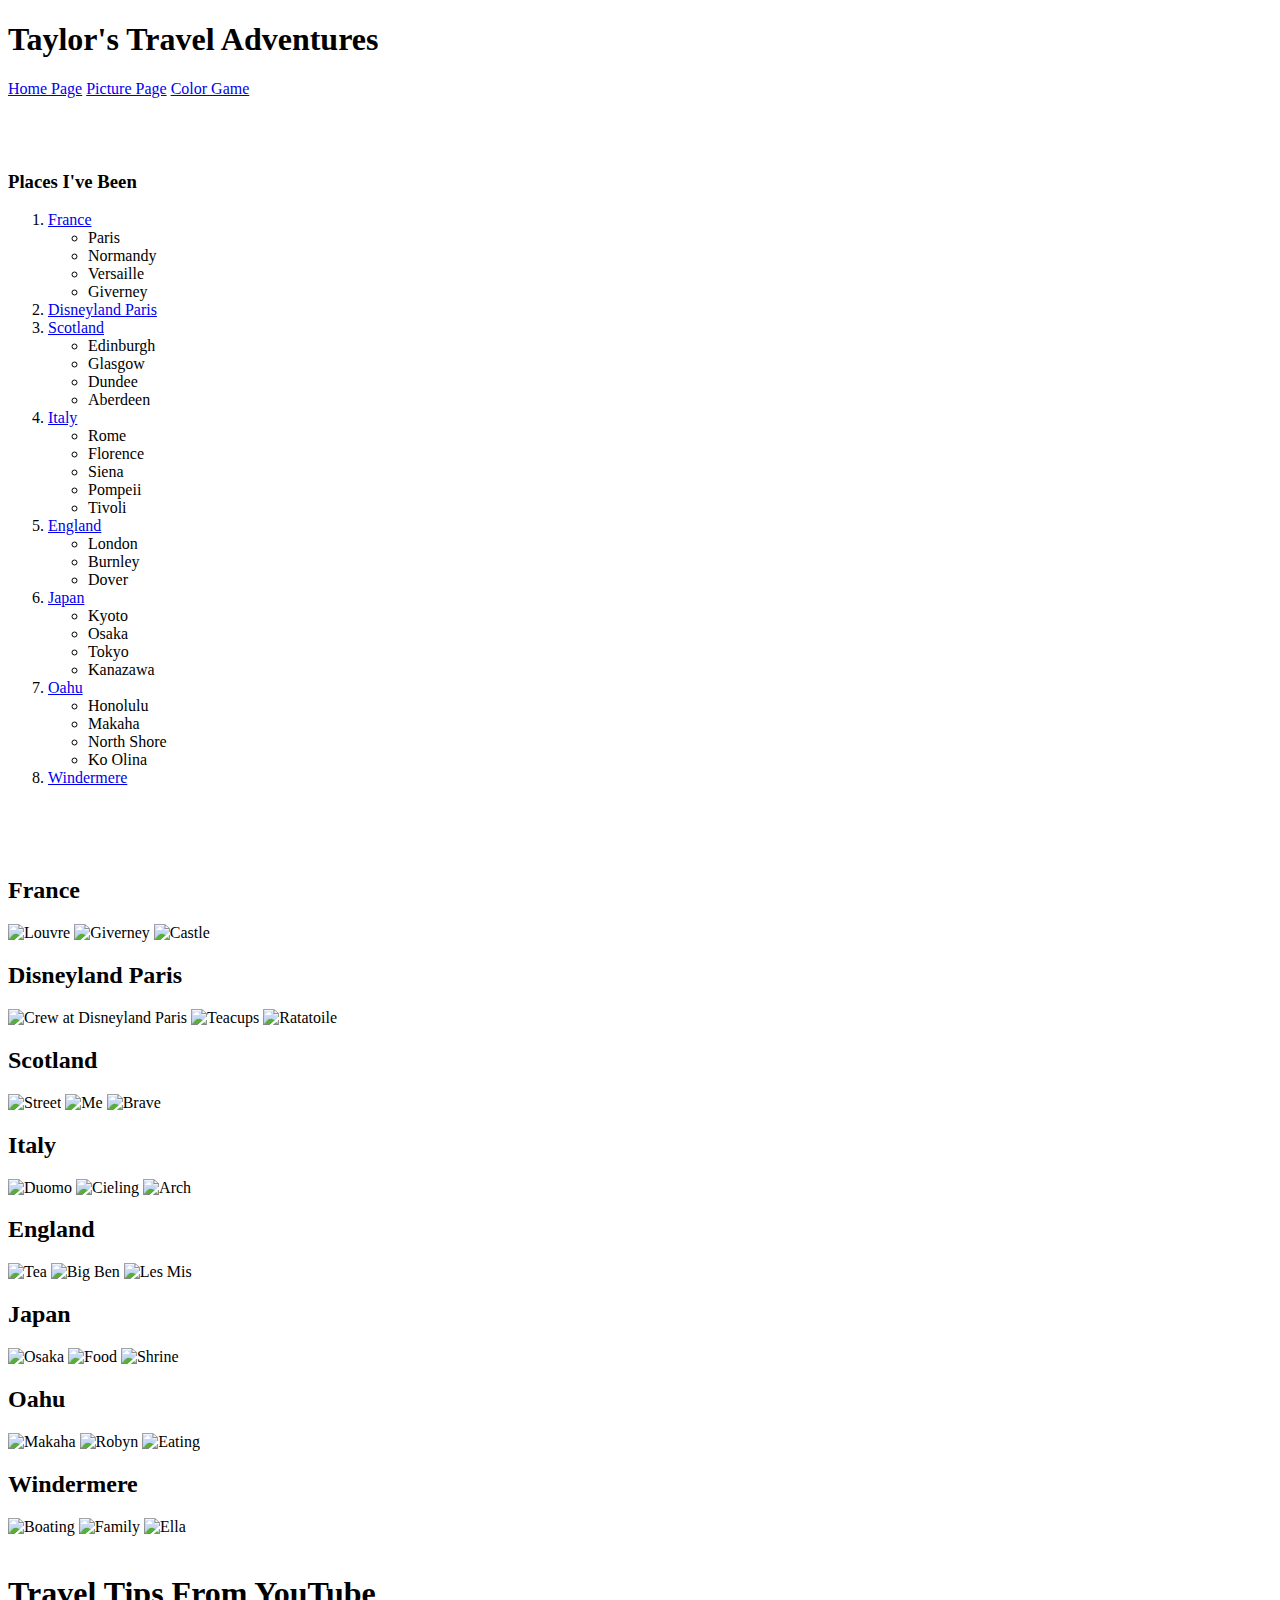
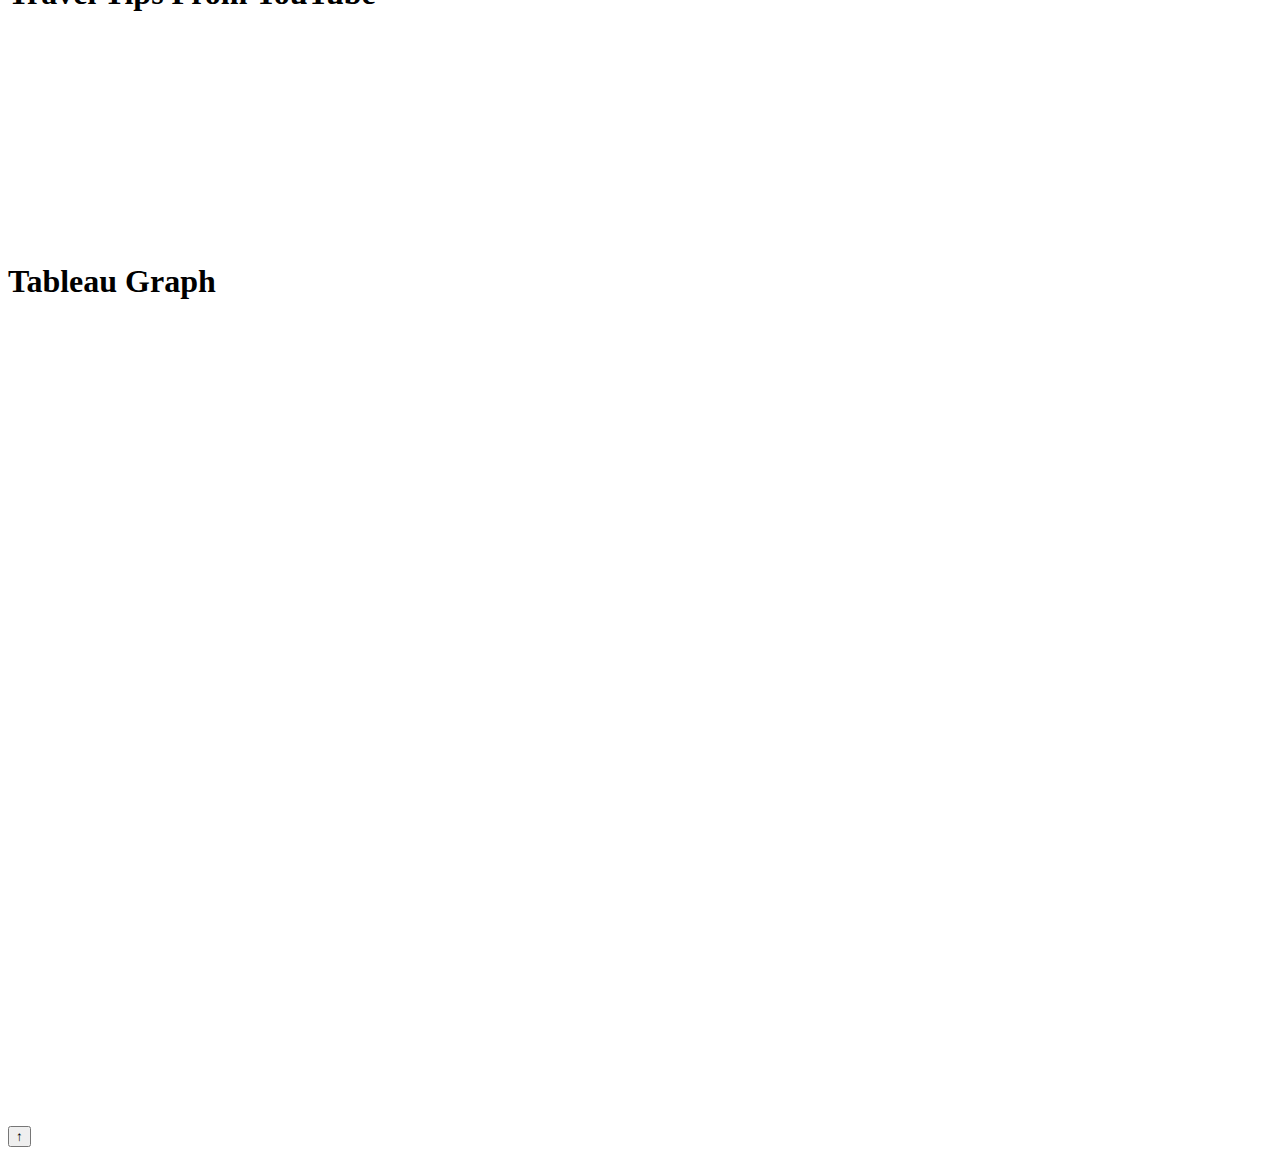
==== scratch.html @ 76bed1f1 "Add files via upload" ====
<!DOCTYPE html>
<html lang="en">
<head>
    <meta charset="UTF-8">
    <meta name="viewport" content="width=device-width, initial-scale=1.0">
    <title>Taylor's Travel Adventures</title>
    <link rel="stylesheet" type="text/css" href="../css/scratch.css">
    <meta charset="UTF-8">
    <meta name="viewport" content="width=device-width, initial-scale=1.0">
    <title>Three Images Side by Side</title>
    <link rel="stylesheet" href="styles.css">
</head>
<body>
    <div class="common header">
        <h1>Taylor's Travel Adventures</h1>
    </div>
    <nav>
        <a href="../index.html">Home Page</a>
        <a href="#">Picture Page</a>
        <a href="../webapp.html">Color Game</a>
    </nav class>
    <div class="mainbody">
    <br><br><br>
    <div class="common">
        <h3>Places I've Been</h3>
        <ol>
            <li class="pinkblend">
                <a href="#france">France</a>
              <ul>
                <li>Paris</li>
                <li>Normandy</li>
                <li>Versaille</li>
                <li>Giverney</li>
              </ul>
            </li>
            <li class="pinkblend">
                <a href="#disneyland-paris">Disneyland Paris</a></li>
            <li class="pinkblend">
                <a href="#scotland">Scotland</a>
              <ul>
                <li>Edinburgh</li>
                <li>Glasgow</li>
                <li>Dundee</li>
                <li>Aberdeen</li>
              </ul>
            </li>
            <li class="pinkblend">
                <a href="#italy">Italy</a>
              <ul>
                <li>Rome</li>
                <li>Florence</li>
                <li>Siena</li>
                <li>Pompeii</li>
                <li>Tivoli</li>
              </ul>
            </li>
            <li class="pinkblend">
                <a href="#england">England</a>
              <ul>
                <li>London</li>
                <li>Burnley</li>
                <li>Dover</li>
              </ul>
            </li>
            <li class="pinkblend">
                <a href="#japan">Japan</a>
              <ul>
                <li>Kyoto</li>
                <li>Osaka</li>
                <li>Tokyo</li>
                <li>Kanazawa</li>
              </ul>
            </li>
            <li class="pinkblend">
                <a href="#oahu">Oahu</a>
                <ul>
                    <li>Honolulu</li>
                    <li>Makaha</li>
                    <li>North Shore</li>
                    <li>Ko Olina</li>
                </ul>
            </li>
            <li class="pinkblend">
                <a href="#windermere">Windermere</a>
            </li>
          </ol>
    </div>
    <br>
    <br>
    <br>
    <div class="common">
        <h2 id="france">France</h2>
    </div>
    <div class="custom-wrapper">
        <div class="image-container">
            <img src="../Photos/louvre.JPG" alt="Louvre">
            <img src="../Photos/monet.jpeg" alt="Giverney">
            <img src="../Photos/gracie.JPG" alt="Castle">
        </div>
    </div>
    <div class="common">
        <h2 id="disneyland-paris">Disneyland Paris</h2>
    </div>
    <div class="custom-wrapper">
        <div class="image-container">
            <img src="../Photos/castle.JPG" alt="Crew at Disneyland Paris">
            <img src="../Photos/cup.JPG" alt="Teacups">
            <img src="../Photos/mouse.JPG" alt="Ratatoile">
        </div>
    </div>
    <div class="common">
        <h2 id="scotland">Scotland</h2>
    </div>
    <div class="custom-wrapper">
        <div class="image-container">
            <img src="../Photos/street.jpeg" alt="Street">
            <img src="../Photos/high.jpeg" alt="Me">
            <img src="../Photos/brave.jpeg" alt="Brave">
        </div>
    </div>
    <div class="common">
        <h2 id="italy">Italy</h2>
    </div>
    <div class="custom-wrapper">
        <div class="image-container">
            <img src="../Photos/florence.JPG" alt="Duomo">
            <img src="../Photos/art.JPG" alt="Cieling">
            <img src="../Photos/rome.jpeg" alt="Arch">
        </div>
    </div>
    <div class="common">
        <h2 id="england">England</h2>
    </div>
    <div class="custom-wrapper">
        <div class="image-container">
            <img src="../Photos/tea.jpeg" alt="Tea">
            <img src="../Photos/tower.JPG" alt="Big Ben">
            <img src="../Photos/show.JPG" alt="Les Mis">
        </div>
    </div>
    <div class="common">
        <h2 id="japan">Japan</h2>
    </div>
    <div class="custom-wrapper">
        <div class="image-container">
            <img src="../Photos/osaka.jpeg" alt="Osaka">
            <img src="../Photos/food.jpeg" alt="Food">
            <img src="../Photos/shrine.jpeg" alt="Shrine">
        </div>
    </div>
    <div class="common">
        <h2 id="oahu">Oahu</h2>
    </div>
    <div class="custom-wrapper">
        <div class="image-container">
            <img src="../Photos/makaha.jpeg" alt="Makaha">
            <img src="../Photos/robyn.jpeg" alt="Robyn">
            <img src="../Photos/fish.jpeg" alt="Eating">
        </div>
    </div>
    <div class="common">
        <h2 id="windermere">Windermere</h2>
    </div>
    <div class="custom-wrapper">
        <div class="image-container">
            <img src="../Photos/surf.jpeg" alt="Boating">
            <img src="../Photos/family.jpeg" alt="Family">
            <img src="../Photos/ella.jpeg" alt="Ella">
        </div>
    </div>
    <br>
    <div class="common">
        <h1>Travel Tips From YouTube</h1>
    </div>
        <div class="video-wrapper">
        <iframe
          src="https://www.youtube.com/embed/iPvdI7ibGHc"
          title="My Travel Vlog"
          frameborder="0"
          allow="accelerometer; autoplay; clipboard-write; encrypted-media; gyroscope; picture-in-picture; web-share"
          allowfullscreen>
        </iframe>
      </div>
      <br><br><br>
      <div class="common">
        <h1>Tableau Graph</h1>
      </div>
      <div class="tableau-wrapper">
        <iframe
          src="https://public.tableau.com/views/MostDangerousPlaces/MostDangerousPlaces?:showVizHome=no&:embed=true&:display_count=n&:origin=viz_share_link"
          title="Most Dangerous Places"
          style="width:100%; height:800px; border:none;"
          allowfullscreen>
        </iframe>
      </div>             
    </div>
    <div class="common footer">
        <button id="backToTopBtn" title="Back to Top">↑</button>
    </div>
    <script>
        const btn = document.getElementById("backToTopBtn");
      
        window.onscroll = () => {
          if (document.body.scrollTop > 200 || document.documentElement.scrollTop > 200) {
            btn.style.display = "block";
          } else {
            btn.style.display = "none";
          }
        };
      
        btn.onclick = () => {
          window.scrollTo({ top: 0, behavior: 'smooth' });
        };
      </script>
</body>
</html>
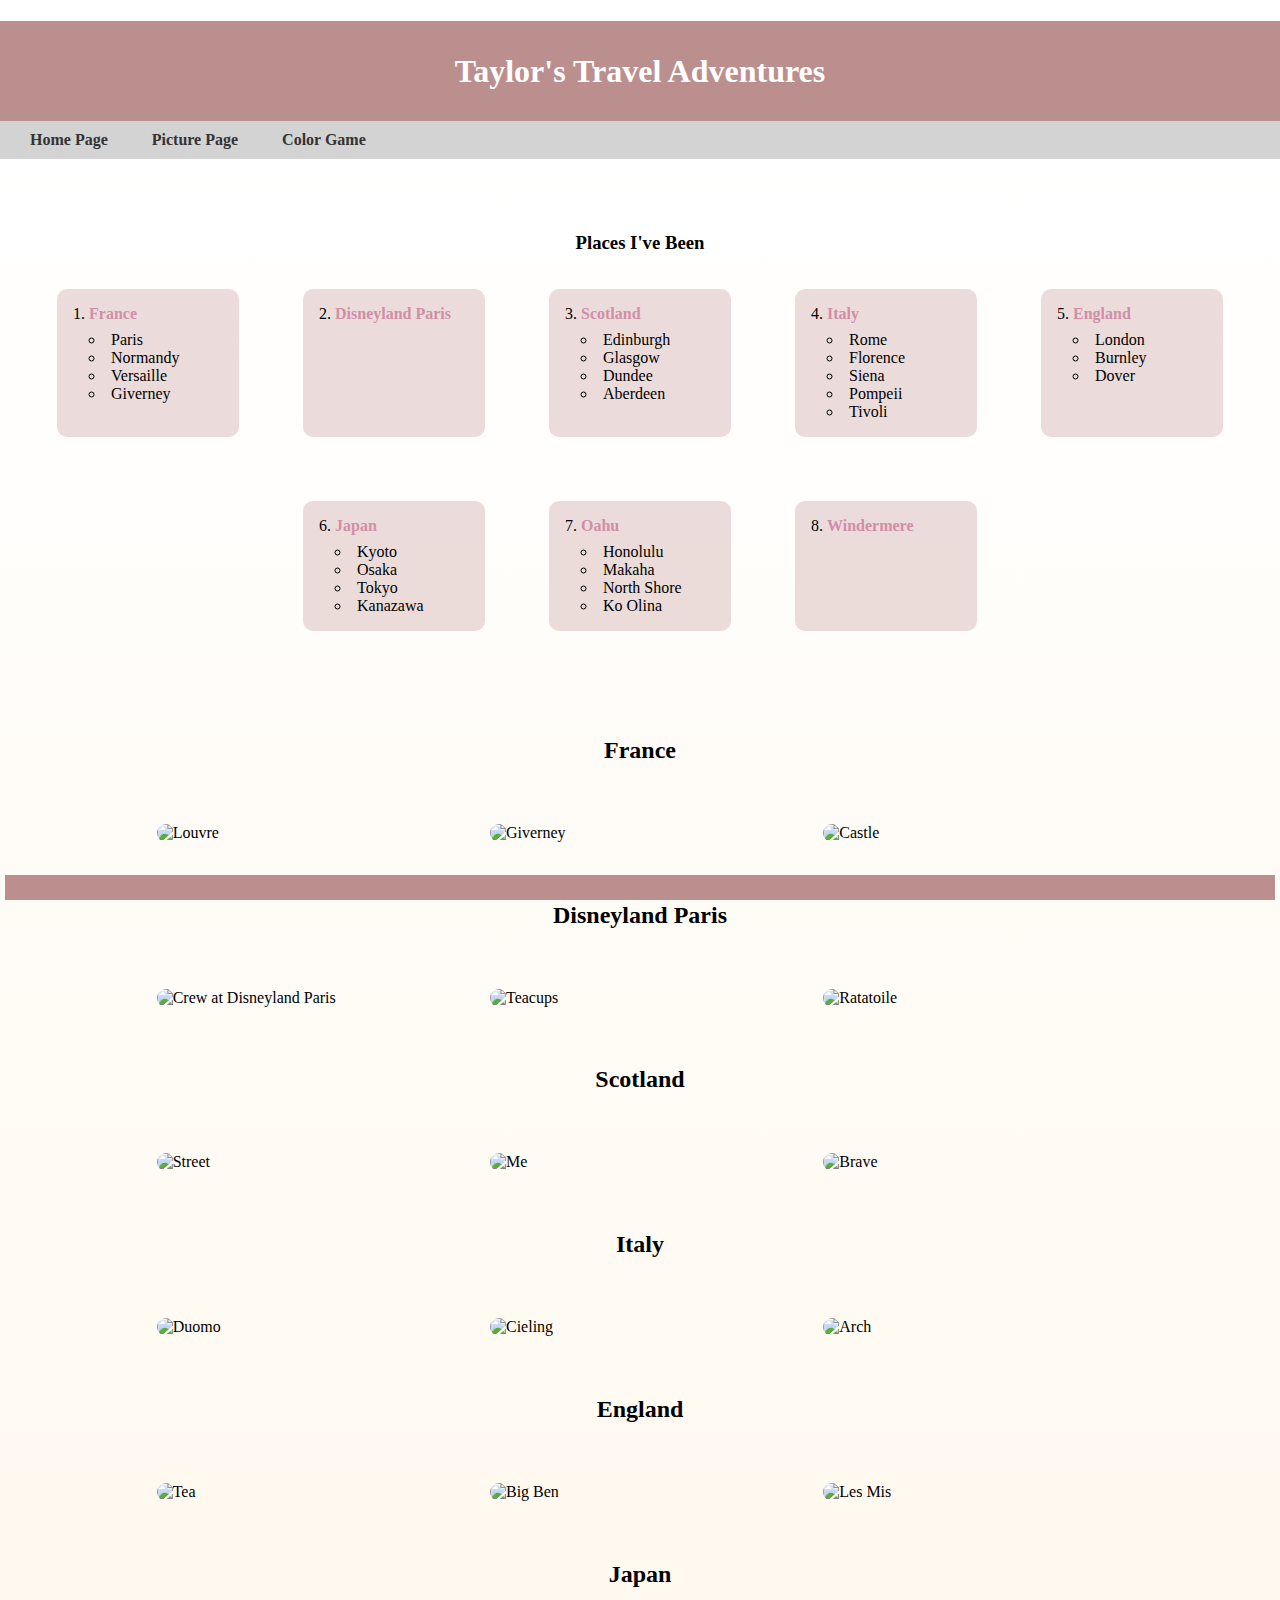
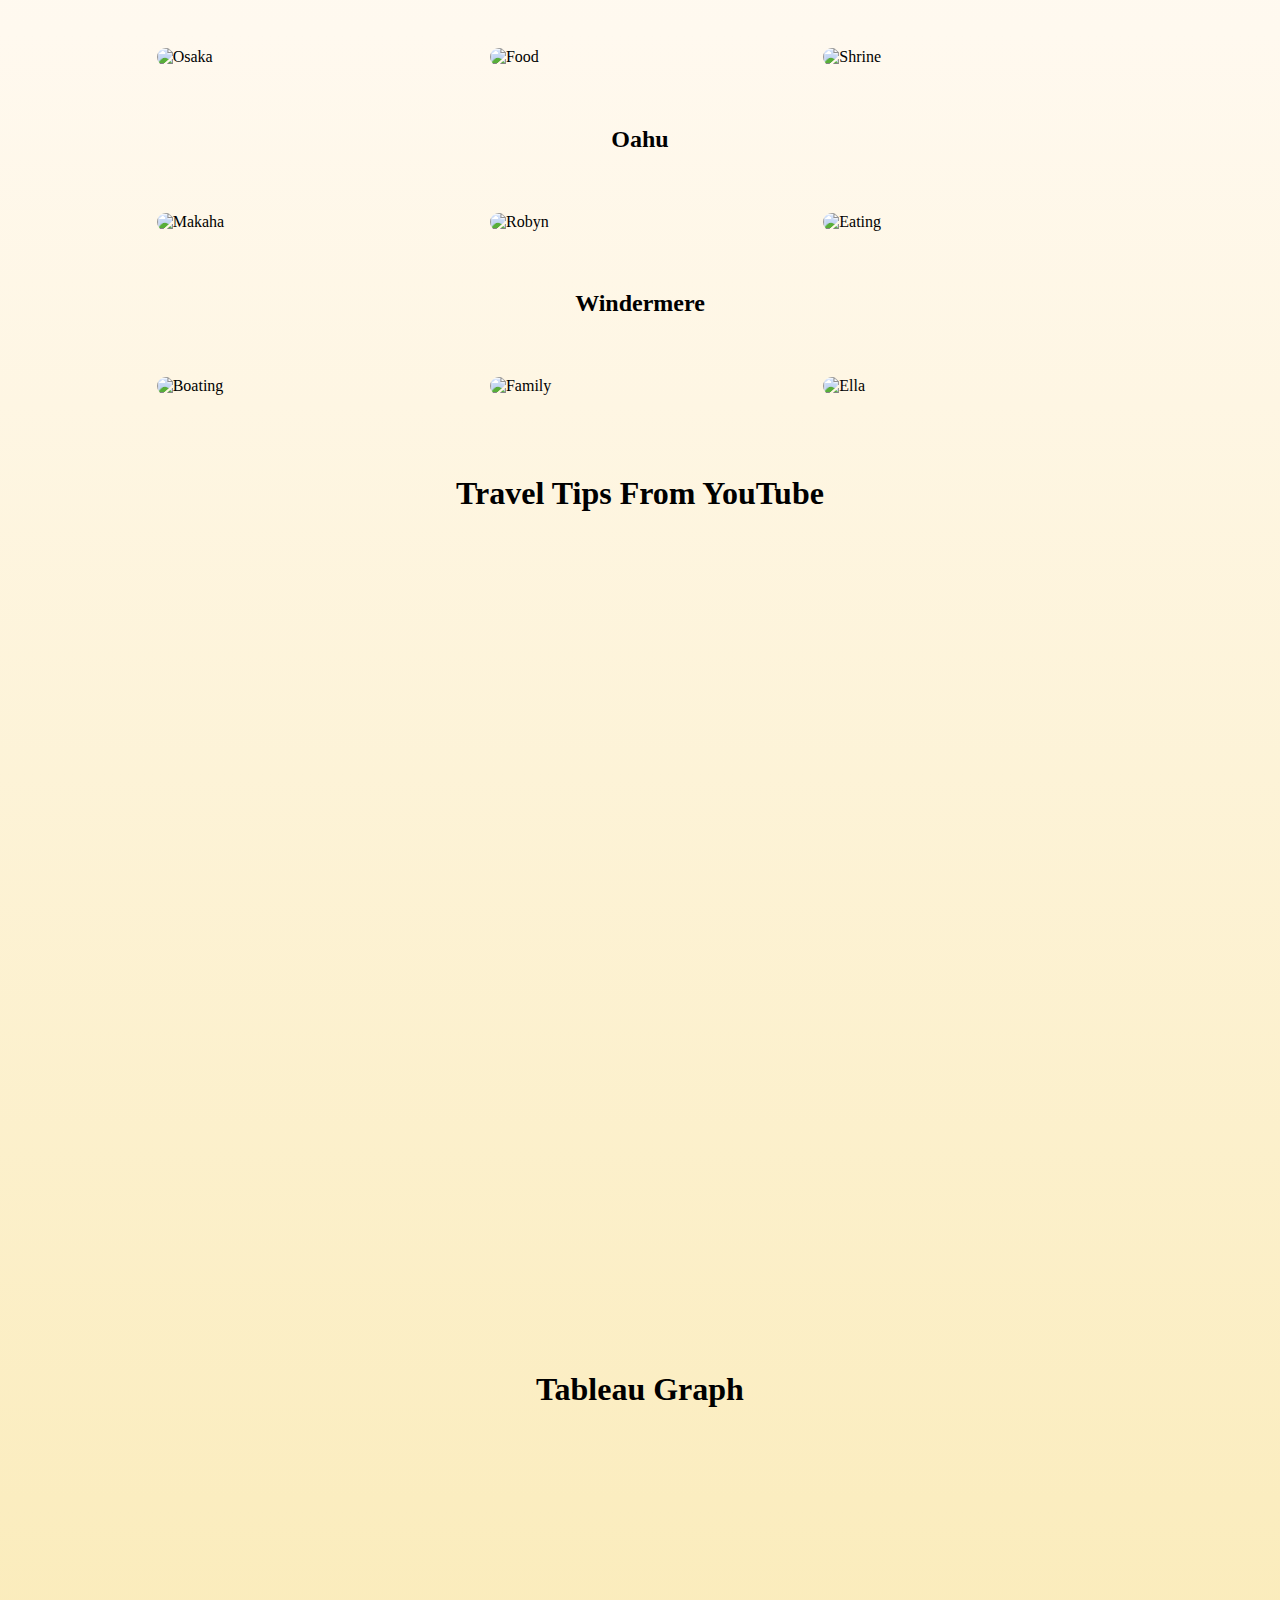
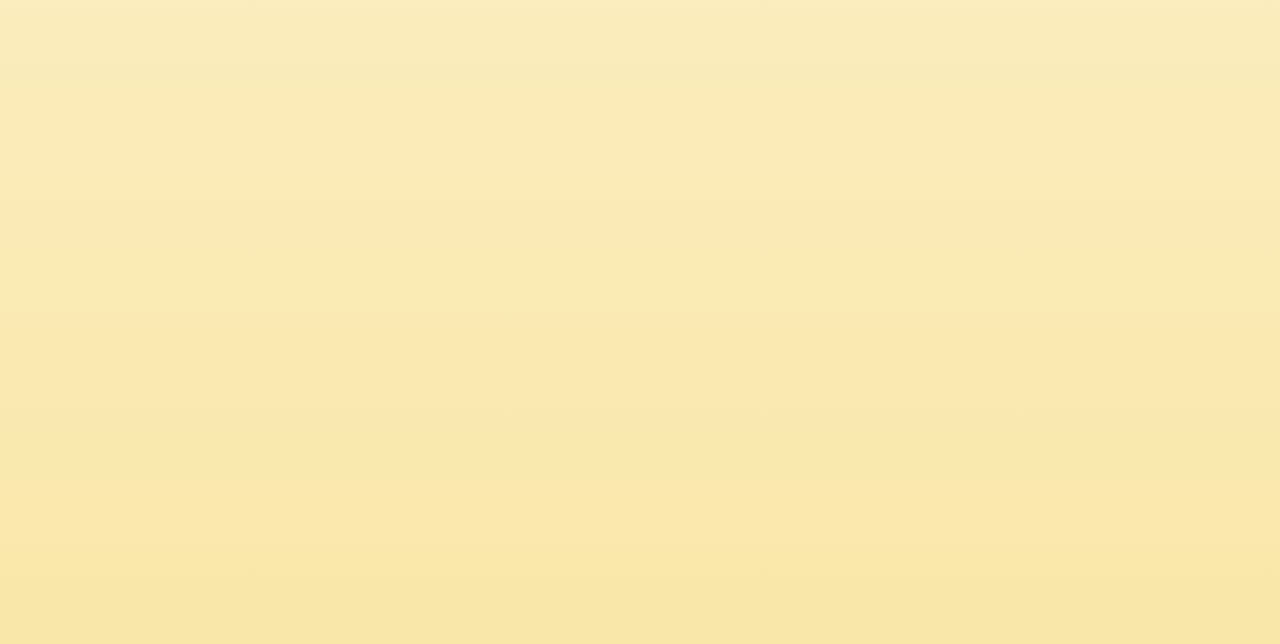
==== commit affa7548: "Add files via upload" ====
--- a/scratch.html
+++ b/scratch.html
@@ -4,7 +4,7 @@
     <meta charset="UTF-8">
     <meta name="viewport" content="width=device-width, initial-scale=1.0">
     <title>Taylor's Travel Adventures</title>
-    <link rel="stylesheet" type="text/css" href="../css/scratch.css">
+<link rel="stylesheet" href="css/scratch.css">
     <meta charset="UTF-8">
     <meta name="viewport" content="width=device-width, initial-scale=1.0">
     <title>Three Images Side by Side</title>
--- a/css/scratch.css
+++ b/css/scratch.css
@@ -0,0 +1,177 @@
+.common{
+    text-align: center;
+    font-family: Arial, Helvetica, sans-serif,
+    
+}
+.pinkblend {
+    background-color: rgba(255, 228, 225, 0.6); /* MistyRose with transparency */
+    padding: 1rem;
+    margin: 1rem;
+    border-radius: 12px;
+    min-width: 160px;
+    list-style-position: inside;
+    transition: box-shadow 0.3s ease, transform 0.3s ease;
+  }
+  
+  .pinkblend:hover {
+    box-shadow: 0 4px 15px rgba(188, 143, 143, 0.4); /* soft rosybrown glow */
+    transform: translateY(-4px); /* lift effect */
+    box-shadow: 0 6px 20px rgba(188, 143, 143, 0.5),
+              0 0 10px rgba(255, 182, 193, 0.3);
+  }
+.common ol {
+    display: inline-block; /* keeps the list centered overall */
+    text-align: left;      /* aligns text within the list correctly */
+    list-style-position: inside;
+    padding-left: 0;
+  }
+  .common ol {
+    display: flex;
+    flex-wrap: wrap;        /* So items move to the next line if needed */
+    justify-content: center;
+    gap: 2rem;              /* Adds spacing between each list item */
+    padding-left: 0;
+    list-style-position: inside;
+  }
+  .common ol > li {
+    text-align: left;
+    background-color: rgba(188, 143, 143, 0.3);
+    padding: 1rem;
+    border-radius: 10px;
+    min-width: 150px;
+  }
+  .common ol > li > ul {
+    margin-top: 0.5rem;
+    padding-left: 1rem;
+  }
+.header{
+    background-color:rosybrown;
+    color:white;
+    height: 100px;
+    line-height: 100px;
+}
+.mainbody{
+    background: linear-gradient(to bottom,#ffffff 0%,#fff9ef 40%,#f9e7a8 100%);
+}
+.footer{
+    position:fixed;
+    background-color: rosybrown;
+    color:white;
+    bottom:0px;
+    left:5px;
+    right:5px;
+    height: 25px;
+    line-height: 25px;
+
+}
+
+img{
+    display: block;
+    width:25%;
+    margin-left: auto;
+    margin-right: auto;
+}
+nav{
+    background-color: lightgray;
+    padding:10px;
+    overflow:hidden;
+}
+nav a{
+    color:#333;
+    text-decoration: none;
+    padding: 20px;
+    font-weight:bold;
+}
+nav a:hover{
+    background-color: #ccc;
+
+}
+.custom-wrapper {
+    margin: 0;
+    padding: 0;
+    display: flex;
+    justify-content: center;
+  }
+  
+  .image-container {
+    display: flex;
+    justify-content: space-between;
+    width: 90%;
+    max-width: 1000px;
+    margin: 40px auto;
+  }
+  
+  .image-container img {
+    width: 30%;
+    height: auto;
+    object-fit: cover;
+    border-radius: 10px; /* optional for nice rounded corners */
+  }
+  #backToTopBtn {
+    position: fixed;
+    bottom: 40px;
+    right: 40px;
+    z-index: 100;
+    background-color: #333;
+    color: #fff;
+    border: none;
+    padding: 12px 16px;
+    border-radius: 50%;
+    font-size: 18px;
+    cursor: pointer;
+    display: none;
+    box-shadow: 0 4px 8px rgba(0,0,0,0.3);
+    transition: background-color 0.3s ease;
+  }
+  
+  #backToTopBtn:hover {
+    background-color: #555;
+  }
+  html, body {
+    height: 100%;
+    margin: 0;
+  }
+  html {
+    scroll-behavior: smooth;
+  }
+  .pinkblend a {
+    color: #d28ea6;           /* soft pink—pick any shade you like */
+    text-decoration: none;    /* removes the underline */
+    font-weight: 600;         /* a little bolder than normal */
+    transition: color 0.2s;
+  }
+  .pinkblend a:hover,
+.pinkblend a:focus {
+  color: #b56d88;           /* slightly deeper pink on hover */
+  text-decoration: underline; /* or keep `none` if you prefer */
+}
+.video-wrapper {
+    position: relative;
+    padding-bottom: 56.25%;   /* 16:9 ratio */
+    height: 0;
+    overflow: hidden;
+    max-width: 100%;
+    margin: 2rem auto;        /* centers & gives breathing room */
+  }
+  
+  .video-wrapper iframe {
+    position: absolute;
+    top: 0;
+    left: 0;
+    width: 100%;
+    height: 100%;
+  }
+  .tableau-wrapper {
+    max-width: 1000px;
+    margin: 2rem auto;
+    padding: 0 1rem;
+  }
+  .my-class {
+    background: linear-gradient(
+      to bottom,               /* top → bottom flow */
+      #ffffff 0%,              /* pure white highlight */
+      #fff9ef 40%,             /* whisper‑cream transition */
+      #f9e7a8 100%             /* soft champagne‑gold */
+    );
+  }
+  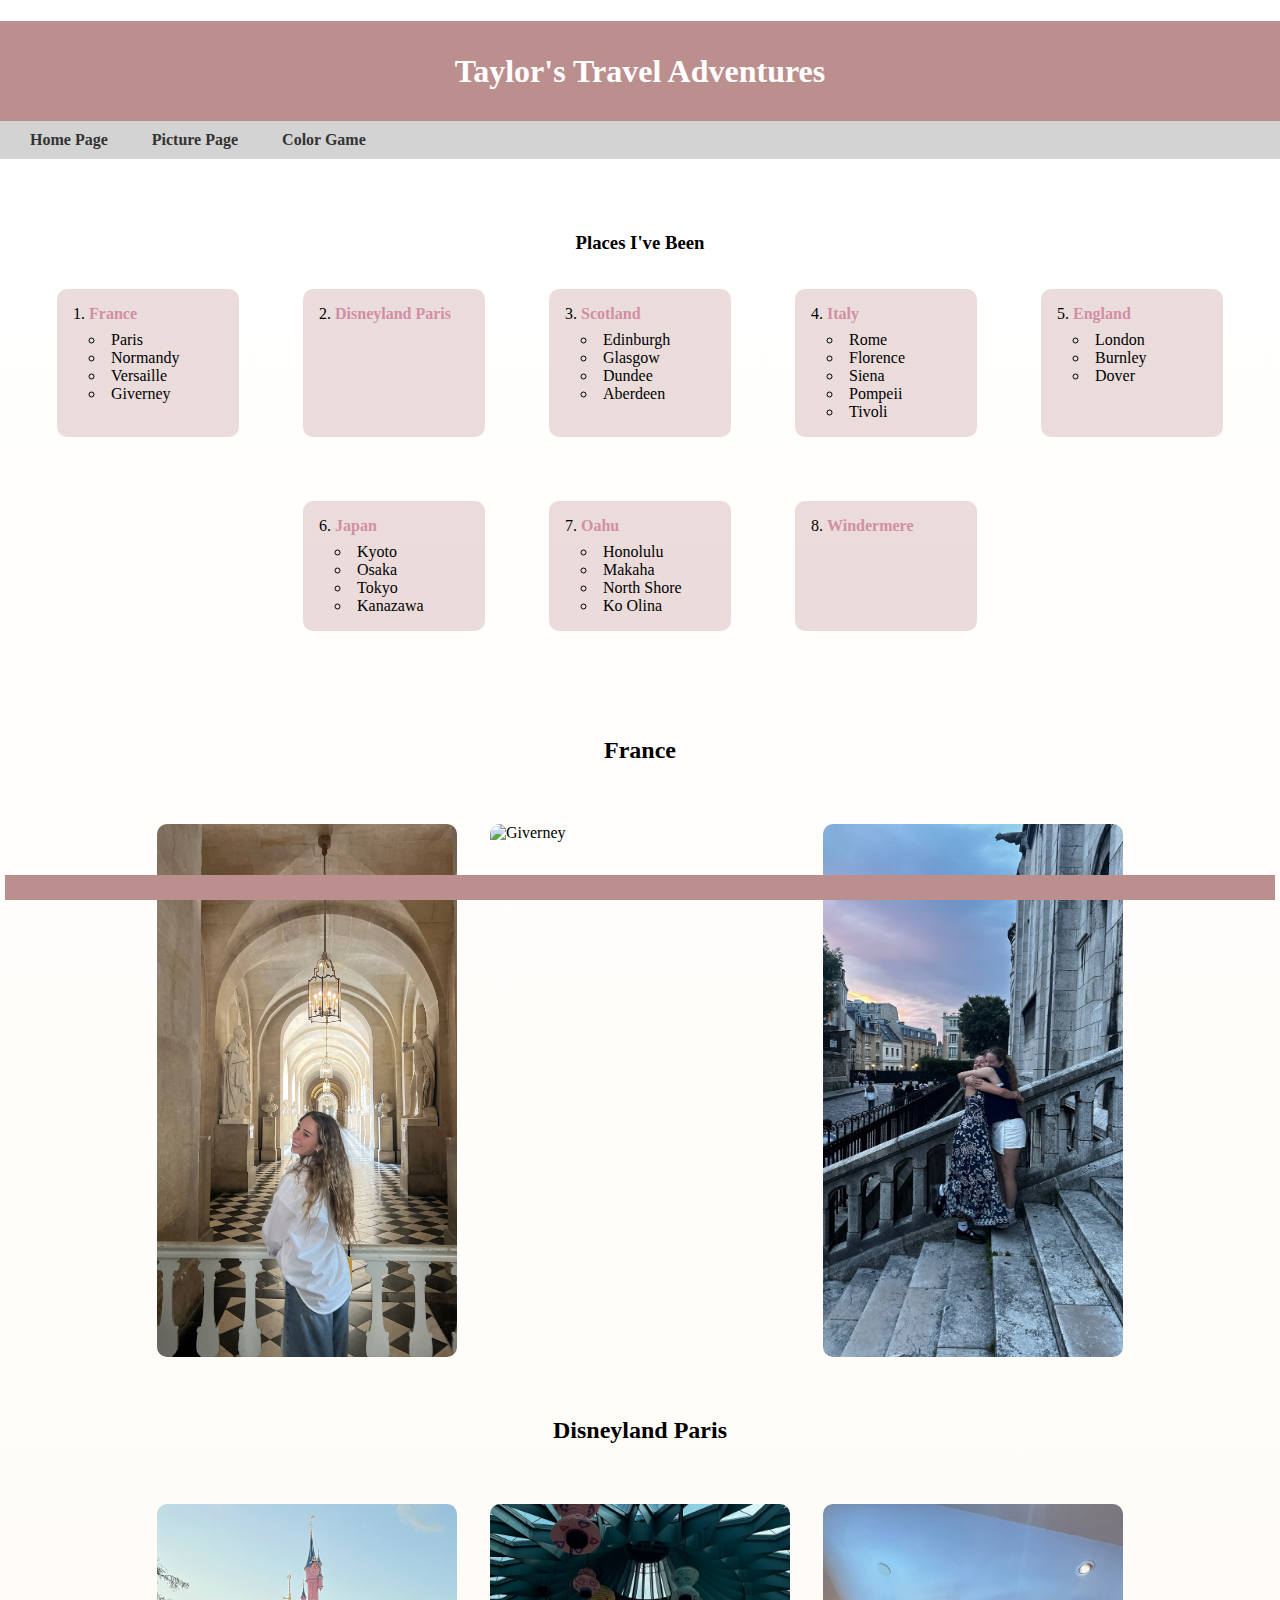
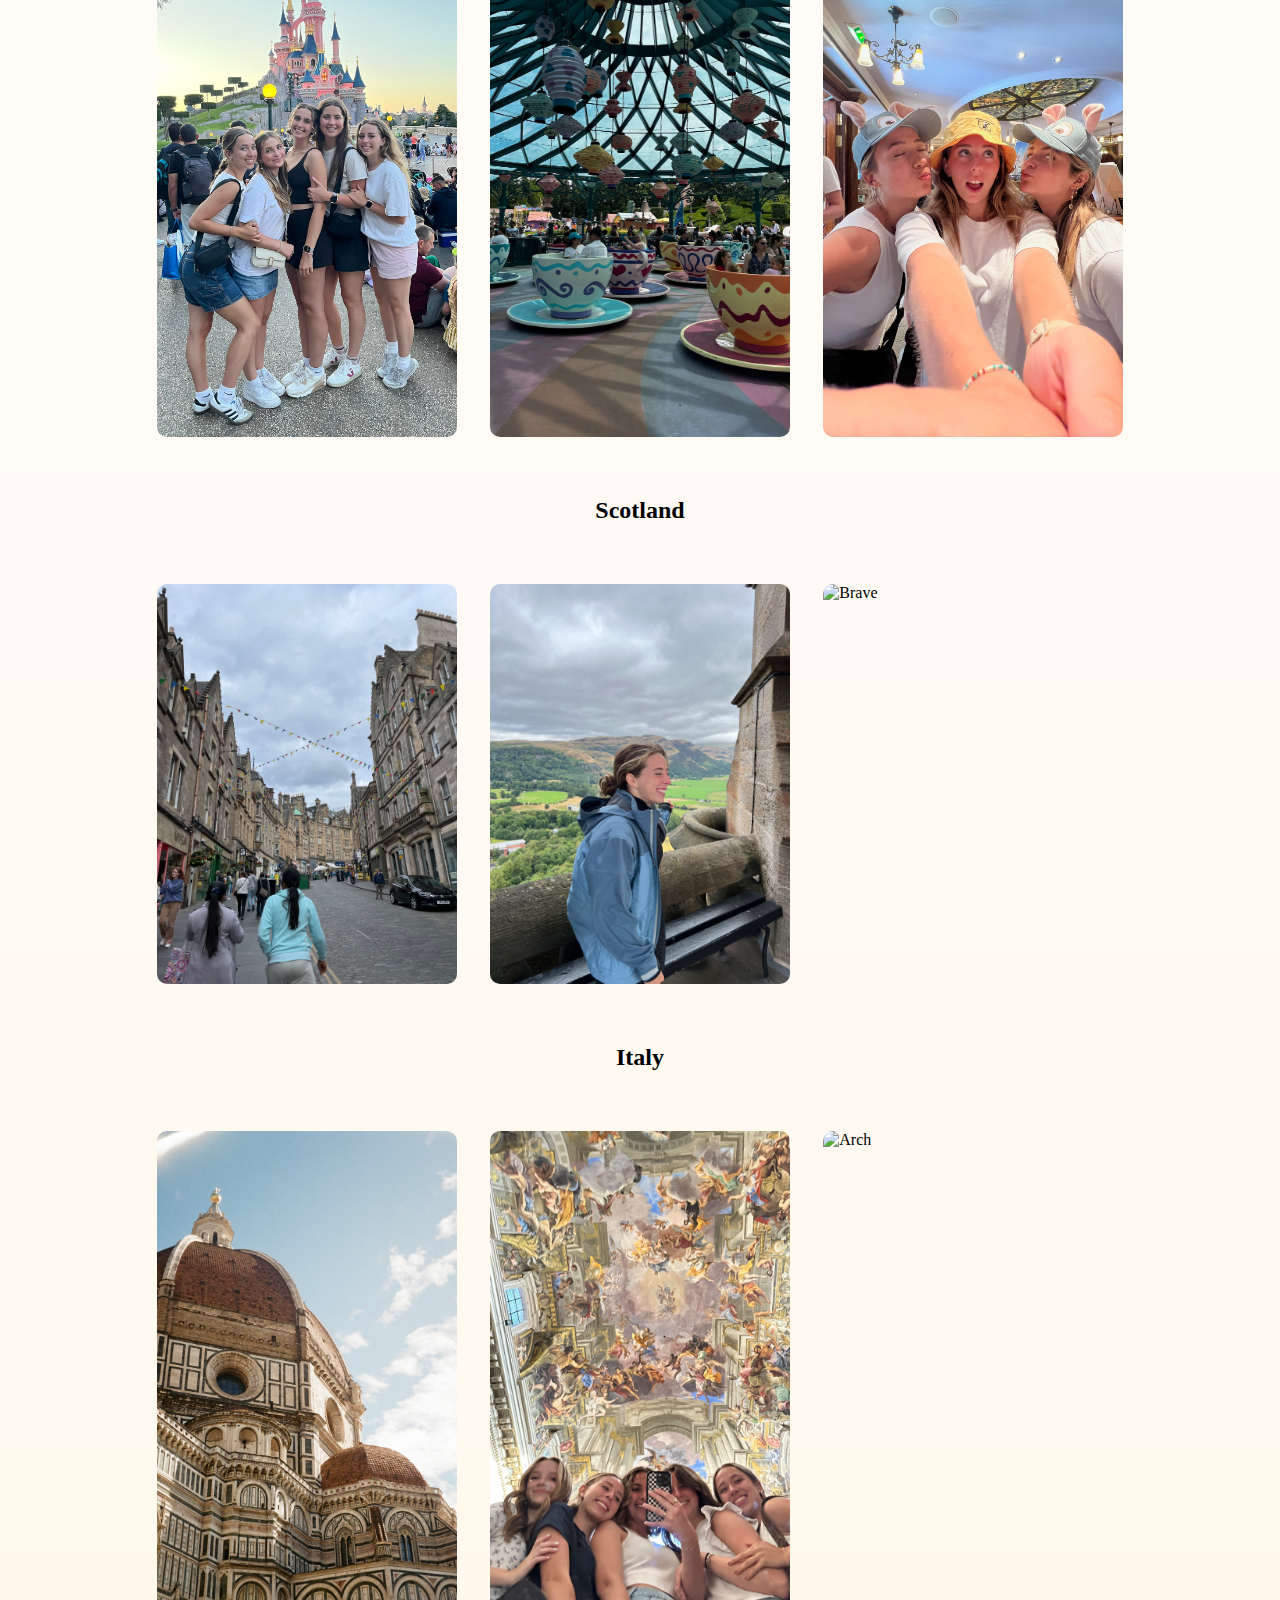
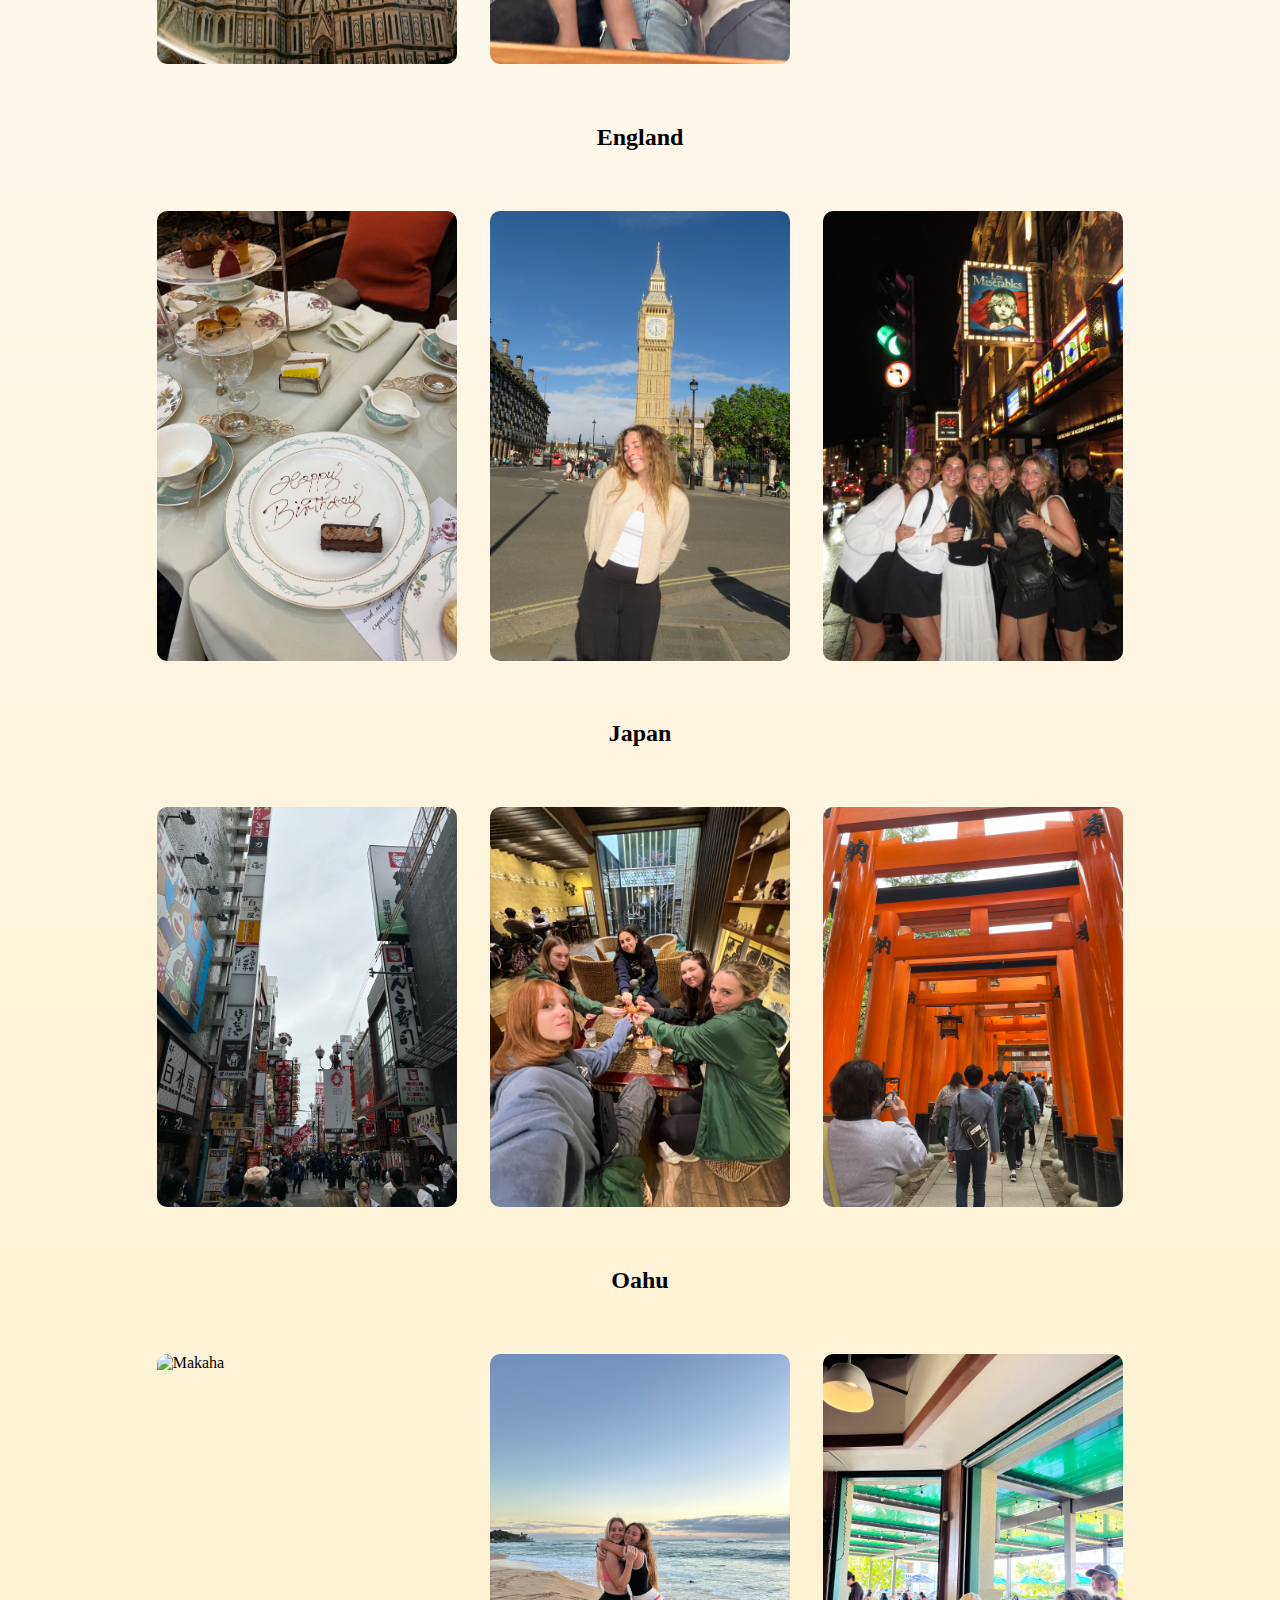
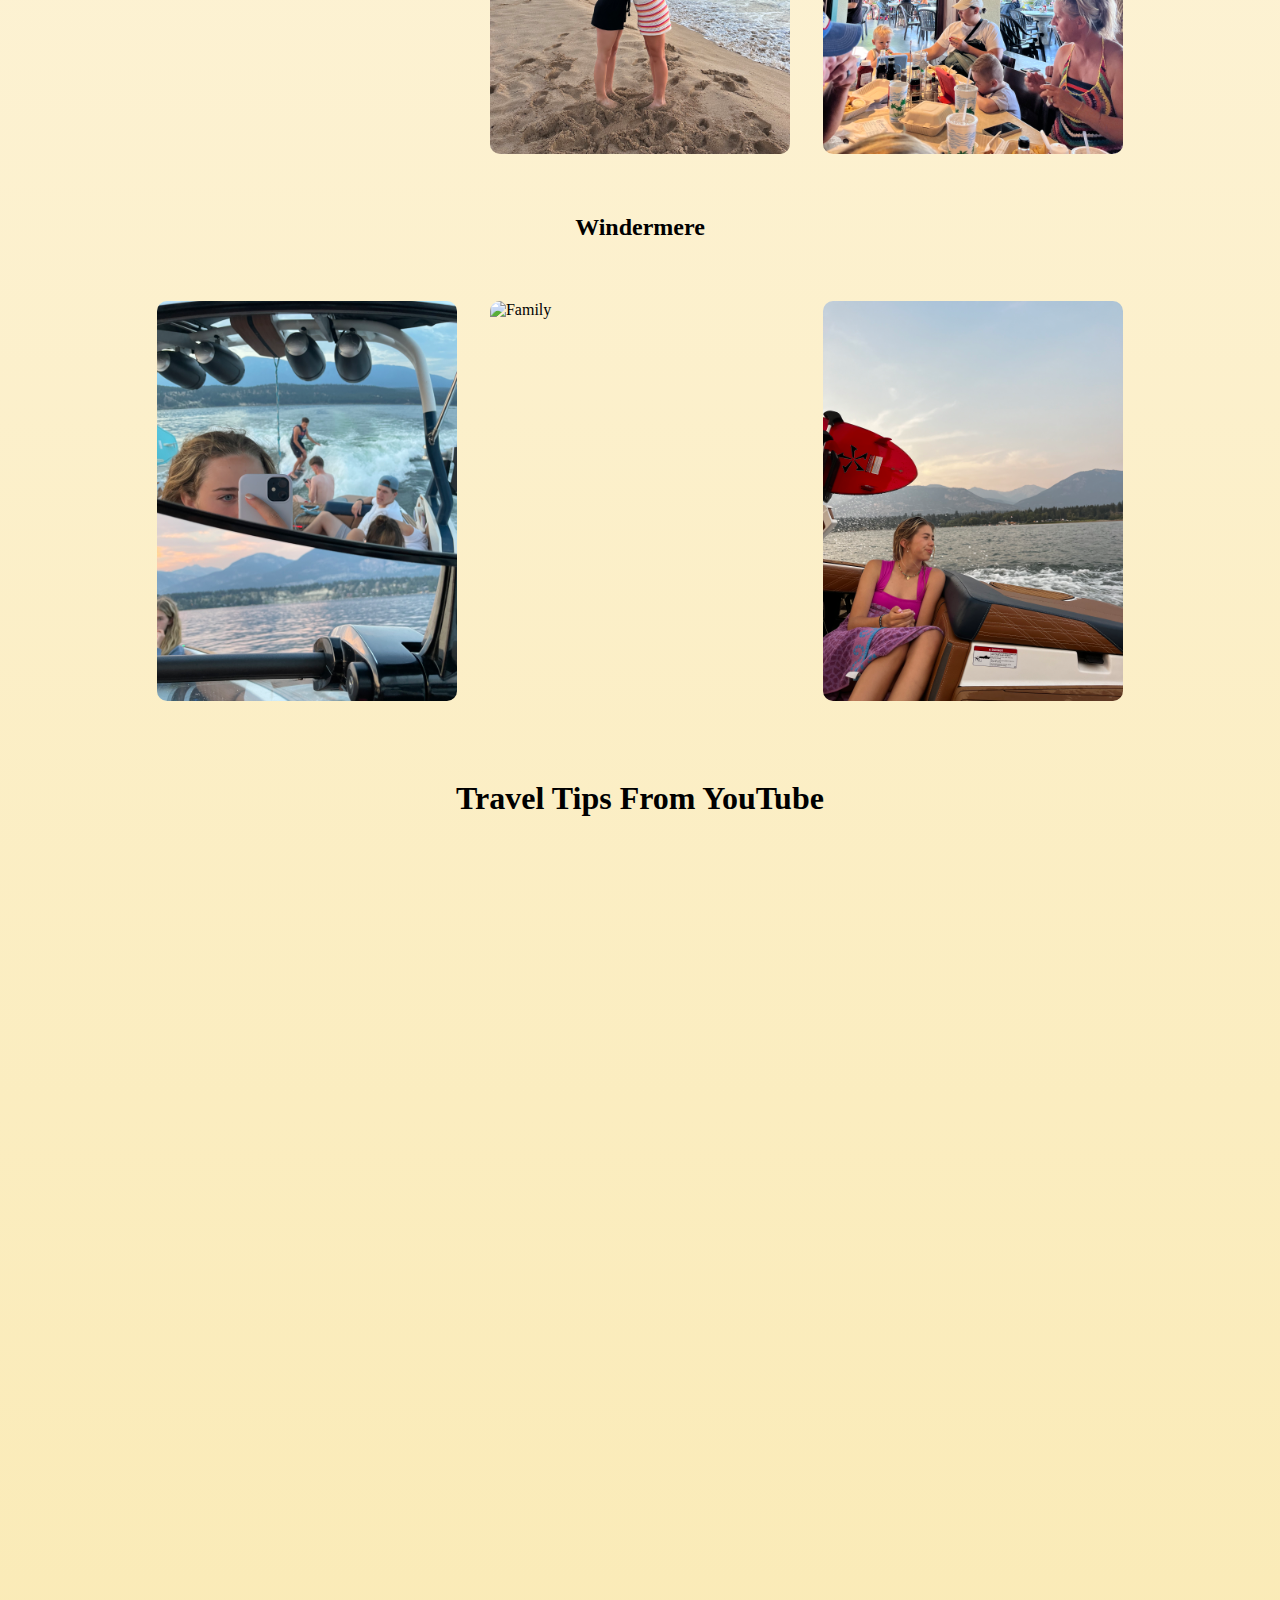
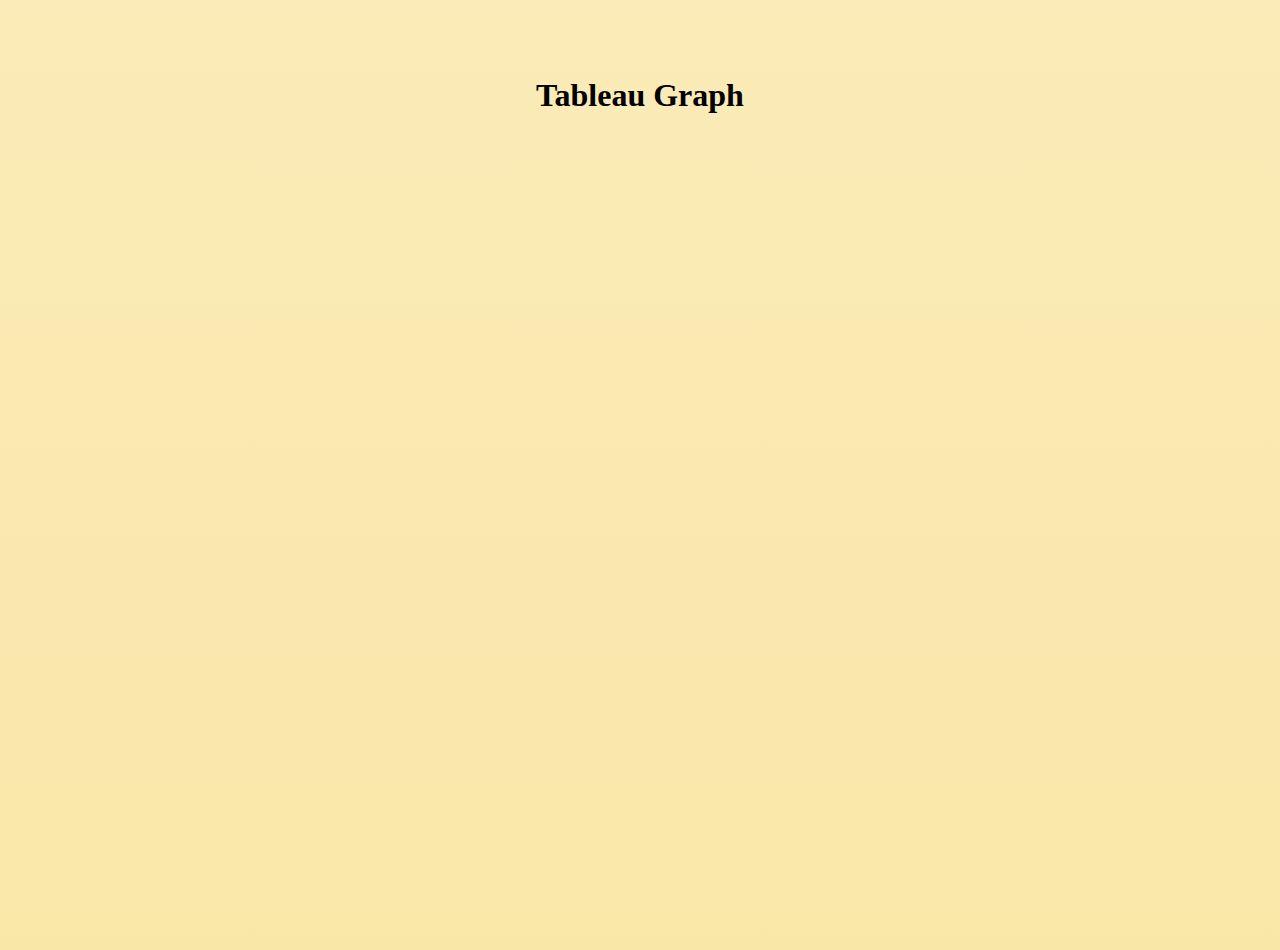
==== commit 3a188ffb: "Add files via upload" ====
--- a/scratch.html
+++ b/scratch.html
@@ -4,7 +4,7 @@
     <meta charset="UTF-8">
     <meta name="viewport" content="width=device-width, initial-scale=1.0">
     <title>Taylor's Travel Adventures</title>
-<link rel="stylesheet" href="css/scratch.css">
+<link rel="stylesheet" href="scratch.css">
     <meta charset="UTF-8">
     <meta name="viewport" content="width=device-width, initial-scale=1.0">
     <title>Three Images Side by Side</title>
@@ -15,9 +15,9 @@
         <h1>Taylor's Travel Adventures</h1>
     </div>
     <nav>
-        <a href="../index.html">Home Page</a>
+        <a href="index.html">Home Page</a>
         <a href="#">Picture Page</a>
-        <a href="../webapp.html">Color Game</a>
+        <a href="webapp.html">Color Game</a>
     </nav class>
     <div class="mainbody">
     <br><br><br>
@@ -93,9 +93,9 @@
     </div>
     <div class="custom-wrapper">
         <div class="image-container">
-            <img src="../Photos/louvre.JPG" alt="Louvre">
-            <img src="../Photos/monet.jpeg" alt="Giverney">
-            <img src="../Photos/gracie.JPG" alt="Castle">
+            <img src="louvre.JPG" alt="Louvre">
+            <img src="monet.jpeg" alt="Giverney">
+            <img src="gracie.JPG" alt="Castle">
         </div>
     </div>
     <div class="common">
@@ -103,9 +103,9 @@
     </div>
     <div class="custom-wrapper">
         <div class="image-container">
-            <img src="../Photos/castle.JPG" alt="Crew at Disneyland Paris">
-            <img src="../Photos/cup.JPG" alt="Teacups">
-            <img src="../Photos/mouse.JPG" alt="Ratatoile">
+            <img src="castle.JPG" alt="Crew at Disneyland Paris">
+            <img src="cup.JPG" alt="Teacups">
+            <img src="mouse.JPG" alt="Ratatoile">
         </div>
     </div>
     <div class="common">
@@ -113,9 +113,9 @@
     </div>
     <div class="custom-wrapper">
         <div class="image-container">
-            <img src="../Photos/street.jpeg" alt="Street">
-            <img src="../Photos/high.jpeg" alt="Me">
-            <img src="../Photos/brave.jpeg" alt="Brave">
+            <img src="street.jpeg" alt="Street">
+            <img src="high.jpeg" alt="Me">
+            <img src="brave.jpeg" alt="Brave">
         </div>
     </div>
     <div class="common">
@@ -123,9 +123,9 @@
     </div>
     <div class="custom-wrapper">
         <div class="image-container">
-            <img src="../Photos/florence.JPG" alt="Duomo">
-            <img src="../Photos/art.JPG" alt="Cieling">
-            <img src="../Photos/rome.jpeg" alt="Arch">
+            <img src="florence.JPG" alt="Duomo">
+            <img src="art.JPG" alt="Cieling">
+            <img src="rome.jpeg" alt="Arch">
         </div>
     </div>
     <div class="common">
@@ -133,9 +133,9 @@
     </div>
     <div class="custom-wrapper">
         <div class="image-container">
-            <img src="../Photos/tea.jpeg" alt="Tea">
-            <img src="../Photos/tower.JPG" alt="Big Ben">
-            <img src="../Photos/show.JPG" alt="Les Mis">
+            <img src="tea.jpeg" alt="Tea">
+            <img src="tower.JPG" alt="Big Ben">
+            <img src="show.JPG" alt="Les Mis">
         </div>
     </div>
     <div class="common">
@@ -143,9 +143,9 @@
     </div>
     <div class="custom-wrapper">
         <div class="image-container">
-            <img src="../Photos/osaka.jpeg" alt="Osaka">
-            <img src="../Photos/food.jpeg" alt="Food">
-            <img src="../Photos/shrine.jpeg" alt="Shrine">
+            <img src="osaka.jpeg" alt="Osaka">
+            <img src="food.jpeg" alt="Food">
+            <img src="shrine.jpeg" alt="Shrine">
         </div>
     </div>
     <div class="common">
@@ -153,9 +153,9 @@
     </div>
     <div class="custom-wrapper">
         <div class="image-container">
-            <img src="../Photos/makaha.jpeg" alt="Makaha">
-            <img src="../Photos/robyn.jpeg" alt="Robyn">
-            <img src="../Photos/fish.jpeg" alt="Eating">
+            <img src="makaha.jpeg" alt="Makaha">
+            <img src="robyn.jpeg" alt="Robyn">
+            <img src="fish.jpeg" alt="Eating">
         </div>
     </div>
     <div class="common">
@@ -163,9 +163,9 @@
     </div>
     <div class="custom-wrapper">
         <div class="image-container">
-            <img src="../Photos/surf.jpeg" alt="Boating">
-            <img src="../Photos/family.jpeg" alt="Family">
-            <img src="../Photos/ella.jpeg" alt="Ella">
+            <img src="surf.jpeg" alt="Boating">
+            <img src="family.jpeg" alt="Family">
+            <img src="ella.jpeg" alt="Ella">
         </div>
     </div>
     <br>
--- a/scratch.css
+++ b/scratch.css
@@ -0,0 +1,177 @@
+.common{
+    text-align: center;
+    font-family: Arial, Helvetica, sans-serif,
+    
+}
+.pinkblend {
+    background-color: rgba(255, 228, 225, 0.6); /* MistyRose with transparency */
+    padding: 1rem;
+    margin: 1rem;
+    border-radius: 12px;
+    min-width: 160px;
+    list-style-position: inside;
+    transition: box-shadow 0.3s ease, transform 0.3s ease;
+  }
+  
+  .pinkblend:hover {
+    box-shadow: 0 4px 15px rgba(188, 143, 143, 0.4); /* soft rosybrown glow */
+    transform: translateY(-4px); /* lift effect */
+    box-shadow: 0 6px 20px rgba(188, 143, 143, 0.5),
+              0 0 10px rgba(255, 182, 193, 0.3);
+  }
+.common ol {
+    display: inline-block; /* keeps the list centered overall */
+    text-align: left;      /* aligns text within the list correctly */
+    list-style-position: inside;
+    padding-left: 0;
+  }
+  .common ol {
+    display: flex;
+    flex-wrap: wrap;        /* So items move to the next line if needed */
+    justify-content: center;
+    gap: 2rem;              /* Adds spacing between each list item */
+    padding-left: 0;
+    list-style-position: inside;
+  }
+  .common ol > li {
+    text-align: left;
+    background-color: rgba(188, 143, 143, 0.3);
+    padding: 1rem;
+    border-radius: 10px;
+    min-width: 150px;
+  }
+  .common ol > li > ul {
+    margin-top: 0.5rem;
+    padding-left: 1rem;
+  }
+.header{
+    background-color:rosybrown;
+    color:white;
+    height: 100px;
+    line-height: 100px;
+}
+.mainbody{
+    background: linear-gradient(to bottom,#ffffff 0%,#fff9ef 40%,#f9e7a8 100%);
+}
+.footer{
+    position:fixed;
+    background-color: rosybrown;
+    color:white;
+    bottom:0px;
+    left:5px;
+    right:5px;
+    height: 25px;
+    line-height: 25px;
+
+}
+
+img{
+    display: block;
+    width:25%;
+    margin-left: auto;
+    margin-right: auto;
+}
+nav{
+    background-color: lightgray;
+    padding:10px;
+    overflow:hidden;
+}
+nav a{
+    color:#333;
+    text-decoration: none;
+    padding: 20px;
+    font-weight:bold;
+}
+nav a:hover{
+    background-color: #ccc;
+
+}
+.custom-wrapper {
+    margin: 0;
+    padding: 0;
+    display: flex;
+    justify-content: center;
+  }
+  
+  .image-container {
+    display: flex;
+    justify-content: space-between;
+    width: 90%;
+    max-width: 1000px;
+    margin: 40px auto;
+  }
+  
+  .image-container img {
+    width: 30%;
+    height: auto;
+    object-fit: cover;
+    border-radius: 10px; /* optional for nice rounded corners */
+  }
+  #backToTopBtn {
+    position: fixed;
+    bottom: 40px;
+    right: 40px;
+    z-index: 100;
+    background-color: #333;
+    color: #fff;
+    border: none;
+    padding: 12px 16px;
+    border-radius: 50%;
+    font-size: 18px;
+    cursor: pointer;
+    display: none;
+    box-shadow: 0 4px 8px rgba(0,0,0,0.3);
+    transition: background-color 0.3s ease;
+  }
+  
+  #backToTopBtn:hover {
+    background-color: #555;
+  }
+  html, body {
+    height: 100%;
+    margin: 0;
+  }
+  html {
+    scroll-behavior: smooth;
+  }
+  .pinkblend a {
+    color: #d28ea6;           /* soft pink—pick any shade you like */
+    text-decoration: none;    /* removes the underline */
+    font-weight: 600;         /* a little bolder than normal */
+    transition: color 0.2s;
+  }
+  .pinkblend a:hover,
+.pinkblend a:focus {
+  color: #b56d88;           /* slightly deeper pink on hover */
+  text-decoration: underline; /* or keep `none` if you prefer */
+}
+.video-wrapper {
+    position: relative;
+    padding-bottom: 56.25%;   /* 16:9 ratio */
+    height: 0;
+    overflow: hidden;
+    max-width: 100%;
+    margin: 2rem auto;        /* centers & gives breathing room */
+  }
+  
+  .video-wrapper iframe {
+    position: absolute;
+    top: 0;
+    left: 0;
+    width: 100%;
+    height: 100%;
+  }
+  .tableau-wrapper {
+    max-width: 1000px;
+    margin: 2rem auto;
+    padding: 0 1rem;
+  }
+  .my-class {
+    background: linear-gradient(
+      to bottom,               /* top → bottom flow */
+      #ffffff 0%,              /* pure white highlight */
+      #fff9ef 40%,             /* whisper‑cream transition */
+      #f9e7a8 100%             /* soft champagne‑gold */
+    );
+  }
+  